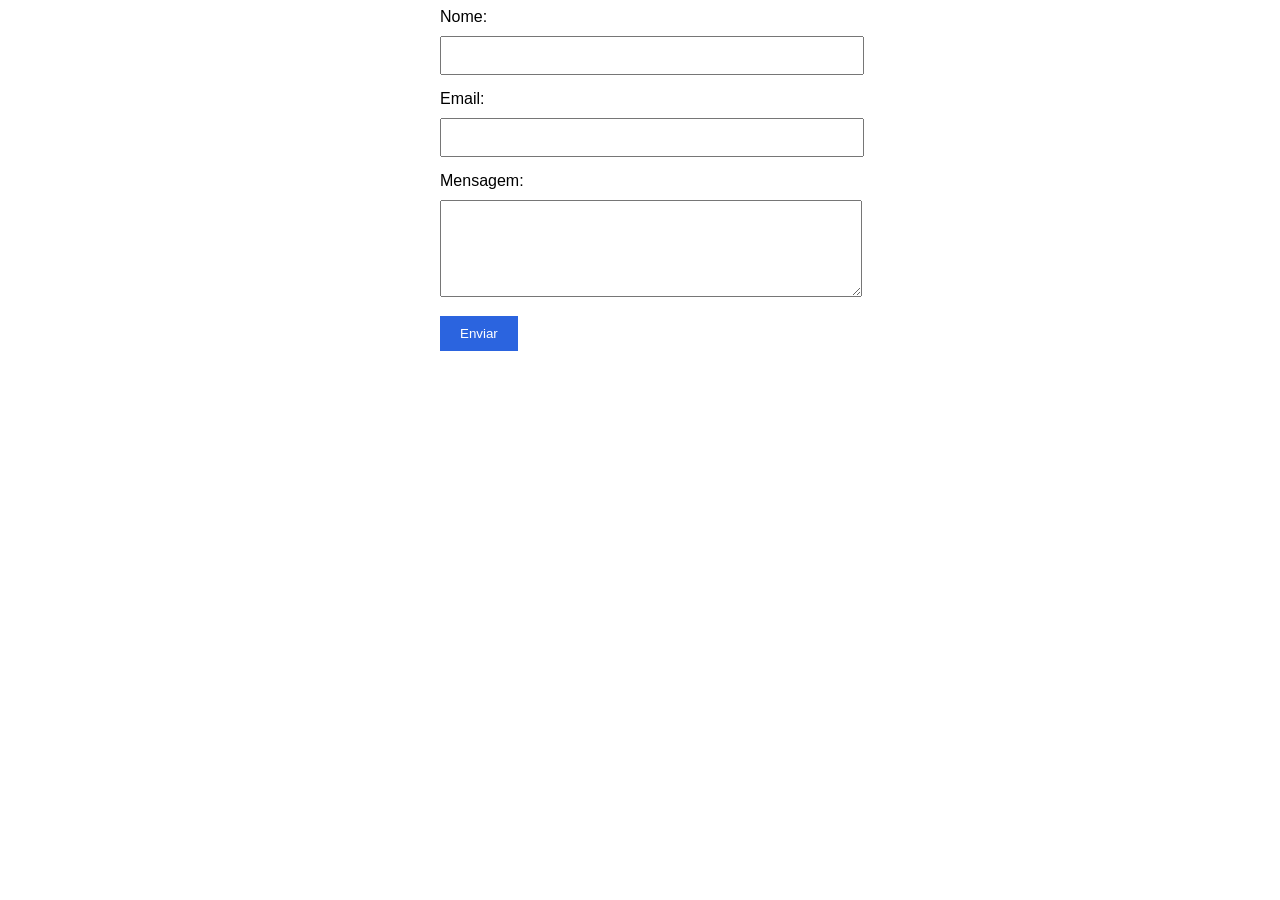
==== formulario.html @ 02a5a815 "Subindo introdução ao front com form" ====
<!DOCTYPE html>
<html lang="en">
<head>
    <meta charset="UTF-8">
    <meta name="viewport" content="width=device-width, initial-scale=1.0">
    <title>Formulario Teste</title>

    <style>

        body{
            font-family: Arial, Helvetica, sans-serif;
        }

        form{
            max-width: 400px;
            margin: 0 auto;
        }

        label{
            display: block;
            margin-bottom: 10px;
        }

        
        input[type="text"],
        textarea{
            width: 100%;
            padding: 10px;
            margin-bottom: 15px;
        }

        input[type="submit"]{
            background-color: rgb(43, 100, 223);
            color: white;
            border: none;
            padding: 10px 20px;
            cursor: pointer;
        }

    </style>
</head>
<body>
    
    <form id="formulario">

        <label for="nome">Nome:</label>
        <input type="text" name="nome" id="nome">

        <label for="email">Email:</label>
        <input type="text" name="email" id="email">

        <label for="mensagem">Mensagem:</label>
        <textarea name="mensagem" id="mensagem" rows="5"></textarea>

        <input type="submit" value="Enviar">
    </form>


    <script>

        const formulario = document.getElementById("formulario");

        formulario.addEventListener("submit", function(event){
            event.preventDefault();
        

        const nome = document.getElementById("nome").value;
        const email = document.getElementById("email").value;
        const mensagem = document.getElementById("mensagem").value;

        if(nome === "" || email === "" || mensagem === ""){
            alert("Preencha todos os campos!!!!!!!!!!!");
        }else{
            alert("Formulário enviado com sucesso!");
            formulario.reset();
        }
    });



    </script>

</body>
</html>
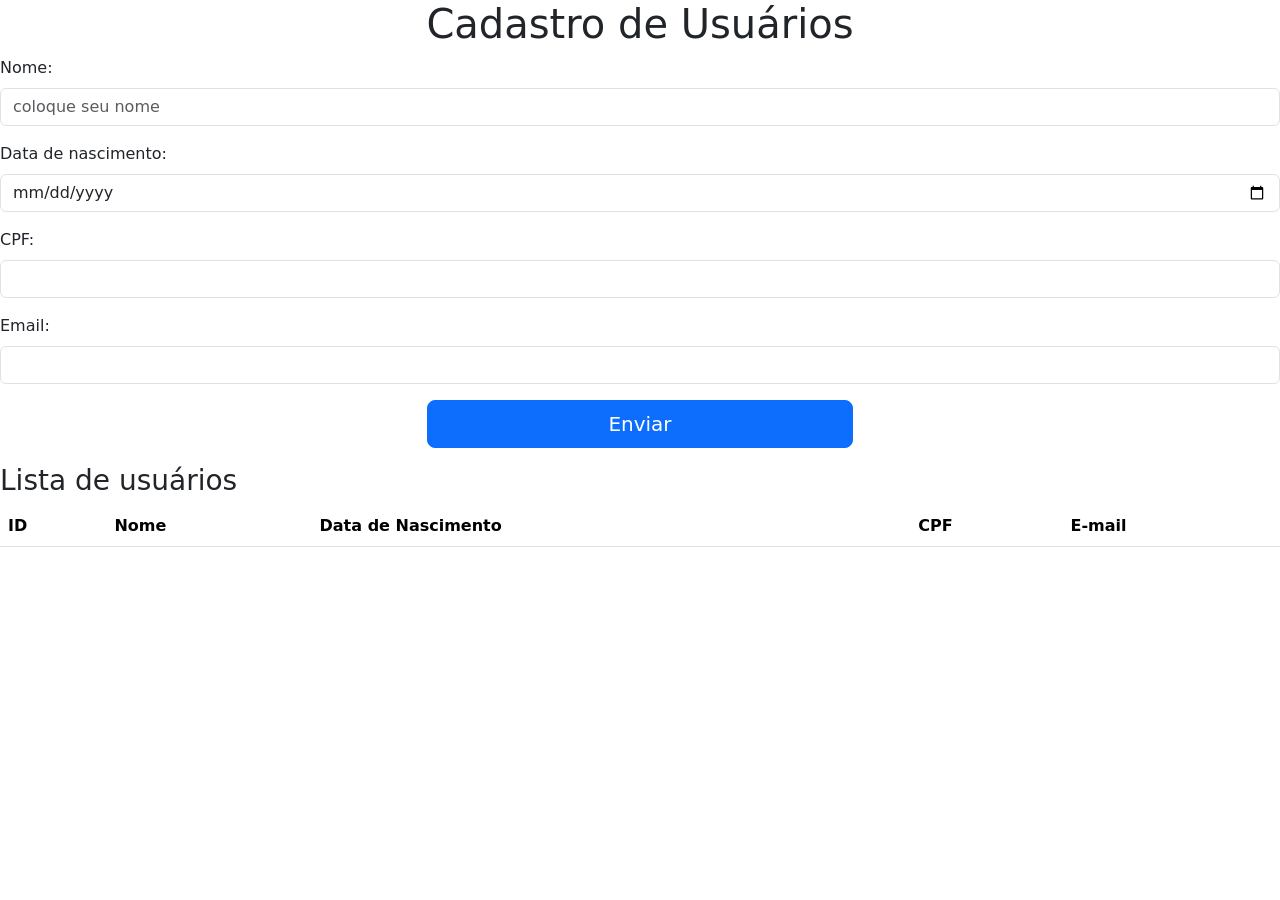
==== commit 8beaa654: "Subindo novas funcionalidades" ====
--- a/formulario.html
+++ b/formulario.html
@@ -4,81 +4,59 @@
     <meta charset="UTF-8">
     <meta name="viewport" content="width=device-width, initial-scale=1.0">
     <title>Formulario Teste</title>
+    <!--<link rel="stylesheet" type="text/css" href="css/style.css" />-->
+    <link href="https://cdn.jsdelivr.net/npm/bootstrap@5.3.2/dist/css/bootstrap.min.css" rel="stylesheet" integrity="sha384-T3c6CoIi6uLrA9TneNEoa7RxnatzjcDSCmG1MXxSR1GAsXEV/Dwwykc2MPK8M2HN" crossorigin="anonymous">
 
-    <style>
-
-        body{
-            font-family: Arial, Helvetica, sans-serif;
-        }
-
-        form{
-            max-width: 400px;
-            margin: 0 auto;
-        }
-
-        label{
-            display: block;
-            margin-bottom: 10px;
-        }
-
-        
-        input[type="text"],
-        textarea{
-            width: 100%;
-            padding: 10px;
-            margin-bottom: 15px;
-        }
-
-        input[type="submit"]{
-            background-color: rgb(43, 100, 223);
-            color: white;
-            border: none;
-            padding: 10px 20px;
-            cursor: pointer;
-        }
-
-    </style>
 </head>
 <body>
+
+    <h1 class="text-center"> Cadastro de Usuários </h1>
     
     <form id="formulario">
+        <div class="mb-3">
+            <label class="form-label" for="nome">Nome:</label>
+            <input class="form-control" type="text" placeholder="coloque seu nome" name="nome" id="nome" required>
+        </div>
+        
+        <div class="mb-3">
+            <label class="form-label" for="data_nascimento">Data de nascimento:</label>
+            <input class="form-control" type="date" name="data_nascimento" id="data_nascimento" required>
+        </div>
+        
+        <div class="mb-3">
+            <label class="form-label" for="cpf">CPF:</label>
+            <input class="form-control" type="text" name="cpf" id="cpf" required>
+        </div>
 
-        <label for="nome">Nome:</label>
-        <input type="text" name="nome" id="nome">
+        <div class="mb-3">
+            <label class="form-label" for="email">Email:</label>
+            <input class="form-control" type="text" name="email" id="email" required>
+        </div>
 
-        <label for="email">Email:</label>
-        <input type="text" name="email" id="email">
-
-        <label for="mensagem">Mensagem:</label>
-        <textarea name="mensagem" id="mensagem" rows="5"></textarea>
-
-        <input type="submit" value="Enviar">
+        <button type="submit" onclick="mensagem()" class="btn btn-primary btn-lg m-3 d-grid gap-2 col-4 mx-auto">Enviar</button>
     </form>
 
+    <h3>Lista de usuários</h3>
+    
+    <table id="table-suario" class="table table-striped" style="width:100%">
+        
+        <!--Cabeçalho-->
+        <thead>
+            <tr>
+                <th scope="col">ID</th>
+                <th scope="col">Nome</th>
+                <th scope="col">Data de Nascimento</th>
+                <th scope="col">CPF</th>
+                <th scope="col">E-mail</th>
+            </tr>
+        </thead>
+        
+        <tbody id="usuarioDados">
+        </tbody>
+    </table>
 
-    <script>
+    <script src="js/usuario.js"></script>
 
-        const formulario = document.getElementById("formulario");
-
-        formulario.addEventListener("submit", function(event){
-            event.preventDefault();
-        
-
-        const nome = document.getElementById("nome").value;
-        const email = document.getElementById("email").value;
-        const mensagem = document.getElementById("mensagem").value;
-
-        if(nome === "" || email === "" || mensagem === ""){
-            alert("Preencha todos os campos!!!!!!!!!!!");
-        }else{
-            alert("Formulário enviado com sucesso!");
-            formulario.reset();
-        }
-    });
-
-
-
-    </script>
 
 </body>
 </html>
--- a/css/style.css
+++ b/css/style.css
@@ -0,0 +1,31 @@
+
+
+body{
+    font-family: Arial, Helvetica, sans-serif;
+}
+
+form{
+    max-width: 400px;
+    margin: 0 auto;
+}
+
+label{
+    display: block;
+    margin-bottom: 10px;
+}
+
+
+input[type="text"],
+textarea{
+    width: 100%;
+    padding: 10px;
+    margin-bottom: 15px;
+}
+
+input[type="submit"]{
+    background-color: rgb(43, 100, 223);
+    color: white;
+    border: none;
+    padding: 10px 20px;
+    cursor: pointer;
+}
